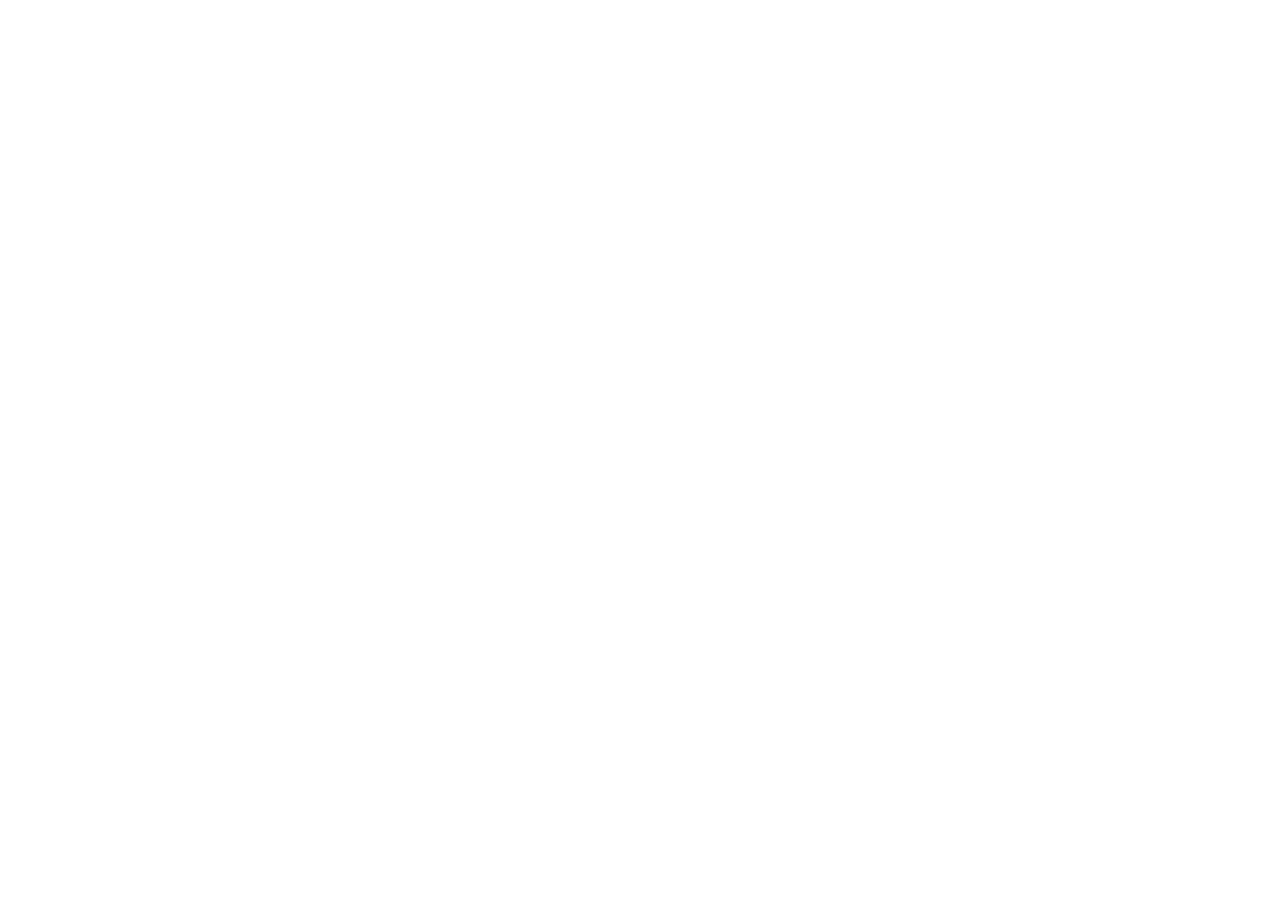
==== internet speed test/index.html @ 1cbed572 "internet speed test" ====
<!DOCTYPE html>
<html lang="en">
<head>
    <meta charset="UTF-8">
    <meta name="viewport" content="width=device-width, initial-scale=1.0">
    <link rel="stylesheet" href="style.css">
    <title>Internet Speed Test</title>
    
</head>
<body>

    
    <script src="index.js"></script>
</body>
</html>
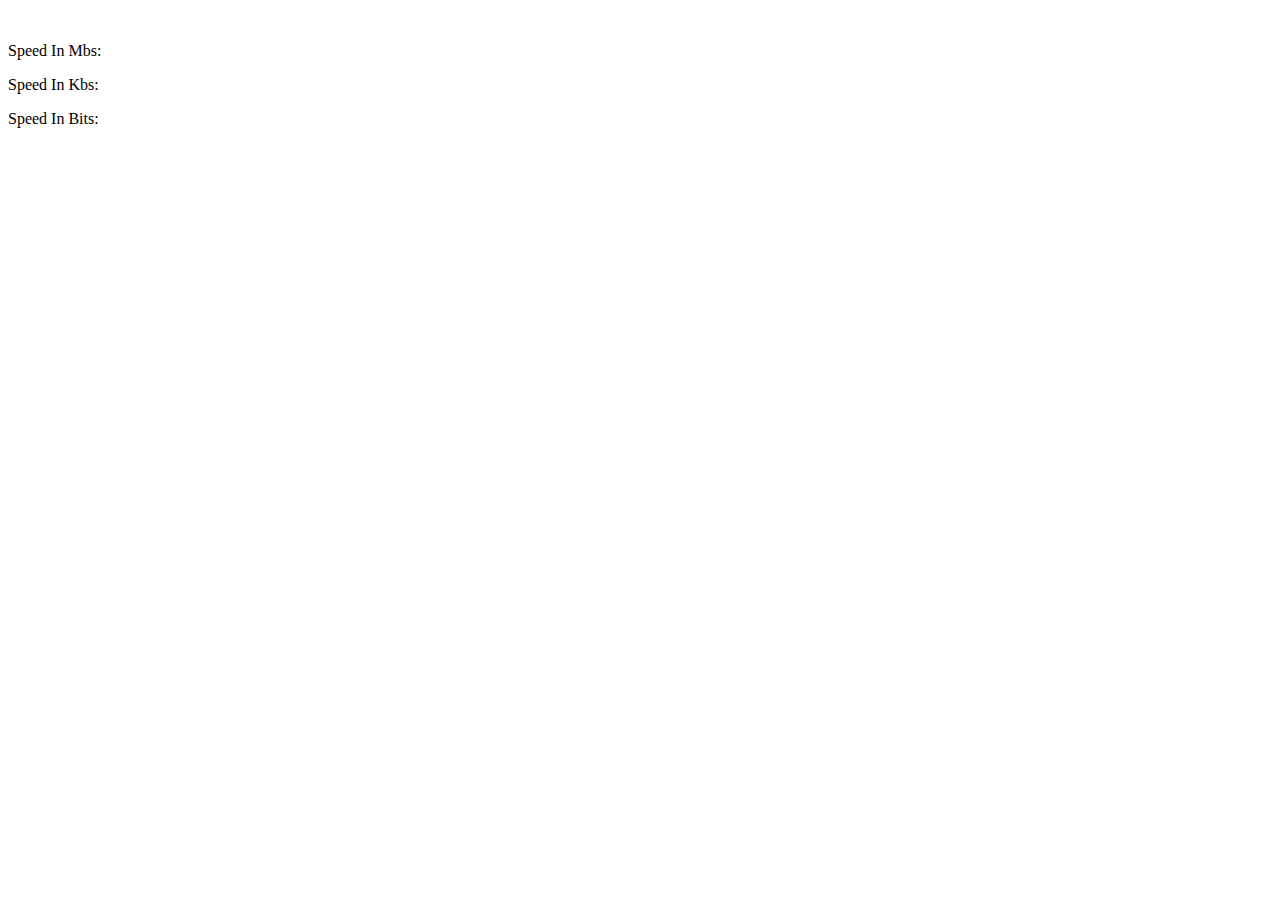
==== commit 6965bbff: "html update" ====
--- a/internet speed test/index.html
+++ b/internet speed test/index.html
@@ -9,6 +9,15 @@
 </head>
 <body>
 
+    <div class="container">
+        <img src="">
+        <p id="info"><span></span></p>
+        <p id="mbs"><span>Speed In Mbs:</span></p>
+        <p id="kbs"><span>Speed In Kbs:</span></p>
+        <p id="bits"><span>Speed In Bits:</span></p>
+
+    </div>
+
     
     <script src="index.js"></script>
 </body>
--- a/internet speed test/style.css
+++ b/internet speed test/style.css
@@ -0,0 +1,6 @@
+.bebas-neue-regular {
+    font-family: "Bebas Neue", sans-serif;
+    font-weight: 400;
+    font-style: normal;
+  }
+  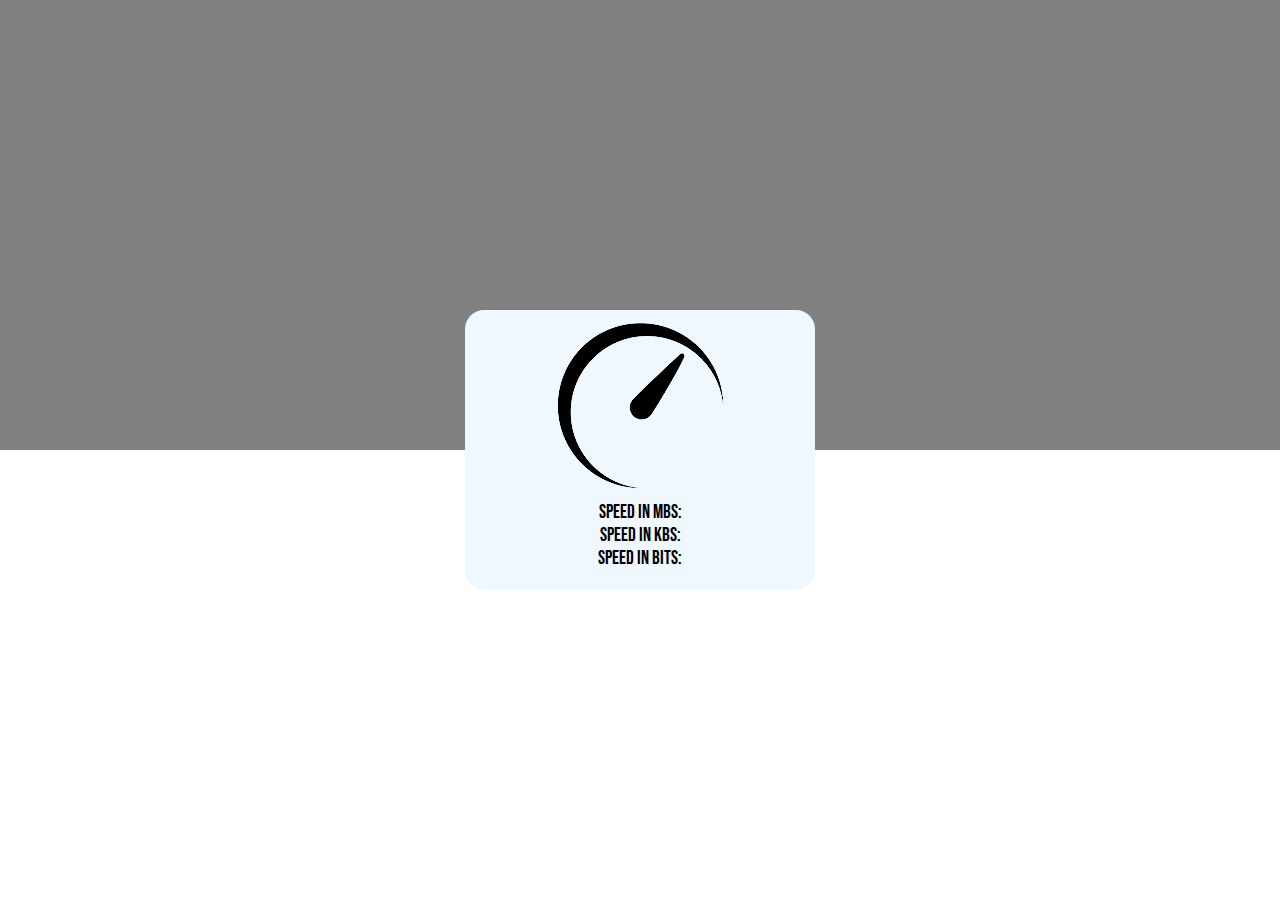
==== commit fe1575f6: "update css and image added" ====
--- a/internet speed test/index.html
+++ b/internet speed test/index.html
@@ -10,7 +10,7 @@
 <body>
 
     <div class="container">
-        <img src="">
+        <img src="dome.png">
         <p id="info"><span></span></p>
         <p id="mbs"><span>Speed In Mbs:</span></p>
         <p id="kbs"><span>Speed In Kbs:</span></p>
--- a/internet speed test/style.css
+++ b/internet speed test/style.css
@@ -1,6 +1,27 @@
-.bebas-neue-regular {
-    font-family: "Bebas Neue", sans-serif;
-    font-weight: 400;
-    font-style: normal;
-  }
-  +@import url('https://fonts.googleapis.com/css2?family=Bebas+Neue&display=swap');
+
+*{
+    margin: 0;
+    padding: 0;
+    box-sizing: border-box;
+    font-family: 'Bebas Neue', sans-serif;
+}
+
+body{
+    height: 100vh;
+    background: linear-gradient(grey 50%, white 50%);
+    display: flex;
+    align-items: center;
+    justify-content: center;
+}
+
+.container{
+    background-color: aliceblue;
+    display: flex;
+    flex-direction: column;
+    align-items: center;
+    width: 350px;
+    padding: 0 2em 1em;
+    border-radius: 1em;
+    font-size: 1.2em;
+}